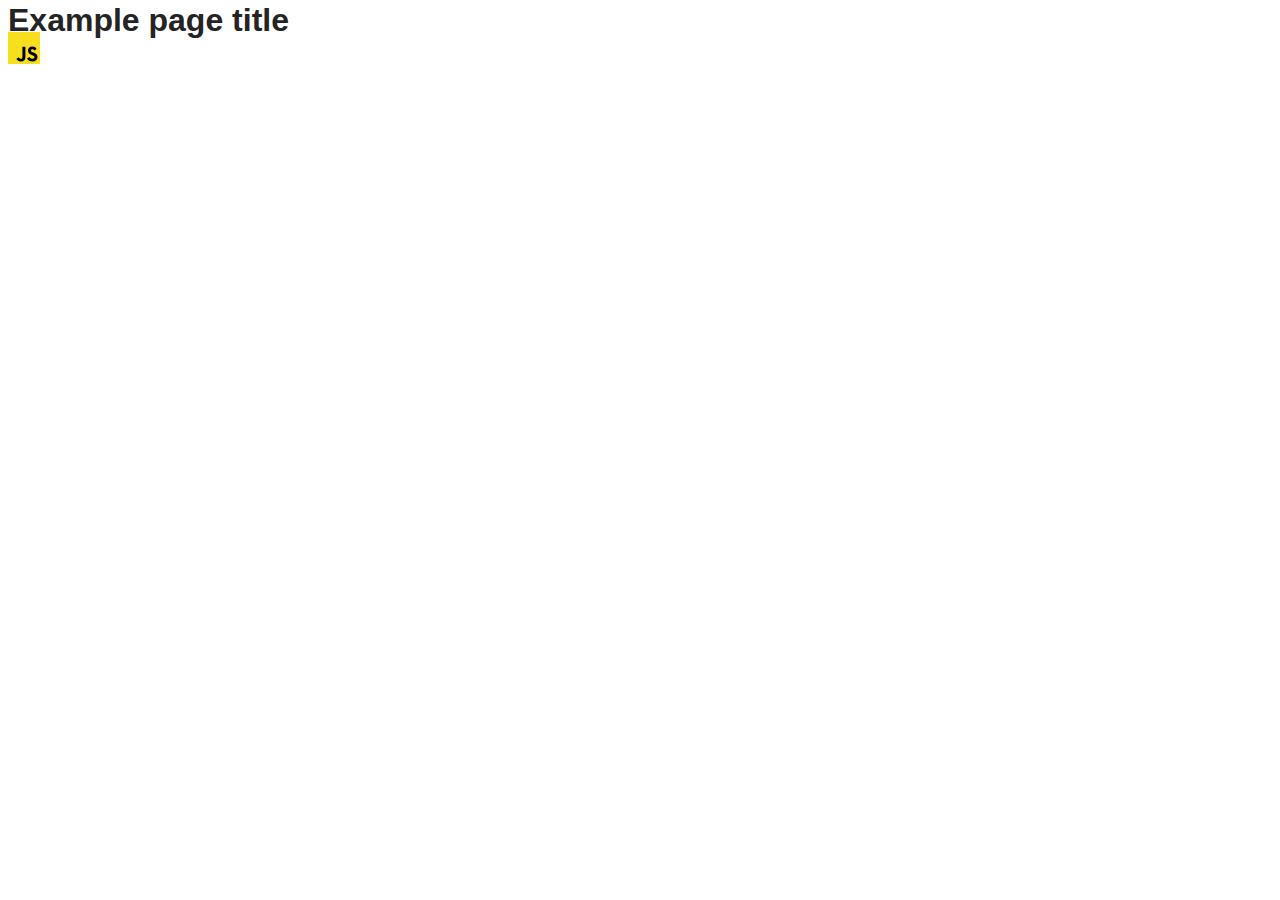
==== src/index.html @ efc19096 "Initial commit" ====
<!DOCTYPE html>
<html lang="en">
  <head>
    <meta charset="UTF-8" />
    <link rel="icon" type="image/svg+xml" href="/favicon.svg" />
    <meta name="viewport" content="width=device-width, initial-scale=1.0" />
    <title>Vanilla App Template</title>
    <link rel="stylesheet" href="./css/styles.css" />
  </head>
  <body>
    <load ="partials/header.html" />

    <section>
      <h1>Example page title</h1>
      <!-- Path to images as from index.html file -->
      <img src="./img/javascript.svg" alt="" />
    </section>

    <!-- Loads the specified .html file -->
    <load ="partials/vite-promo.html" />

    <script type="module" src="./main.js"></script>
  </body>
</html>
---- src/css/styles.css ----
/**
  |============================
  | include css partials with
  | default @import url()
  |============================
*/
@import url('./reset.css');
@import url('./vite-promo.css');
@import url('./header.css');

:root {
  font-family: Inter, Avenir, Helvetica, Arial, sans-serif;
  font-size: 16px;
  line-height: 24px;
  font-weight: 400;

  color: #242424;
  background-color: rgba(255, 255, 255, 0.87);

  font-synthesis: none;
  text-rendering: optimizeLegibility;
  -webkit-font-smoothing: antialiased;
  -moz-osx-font-smoothing: grayscale;
  -webkit-text-size-adjust: 100%;
}
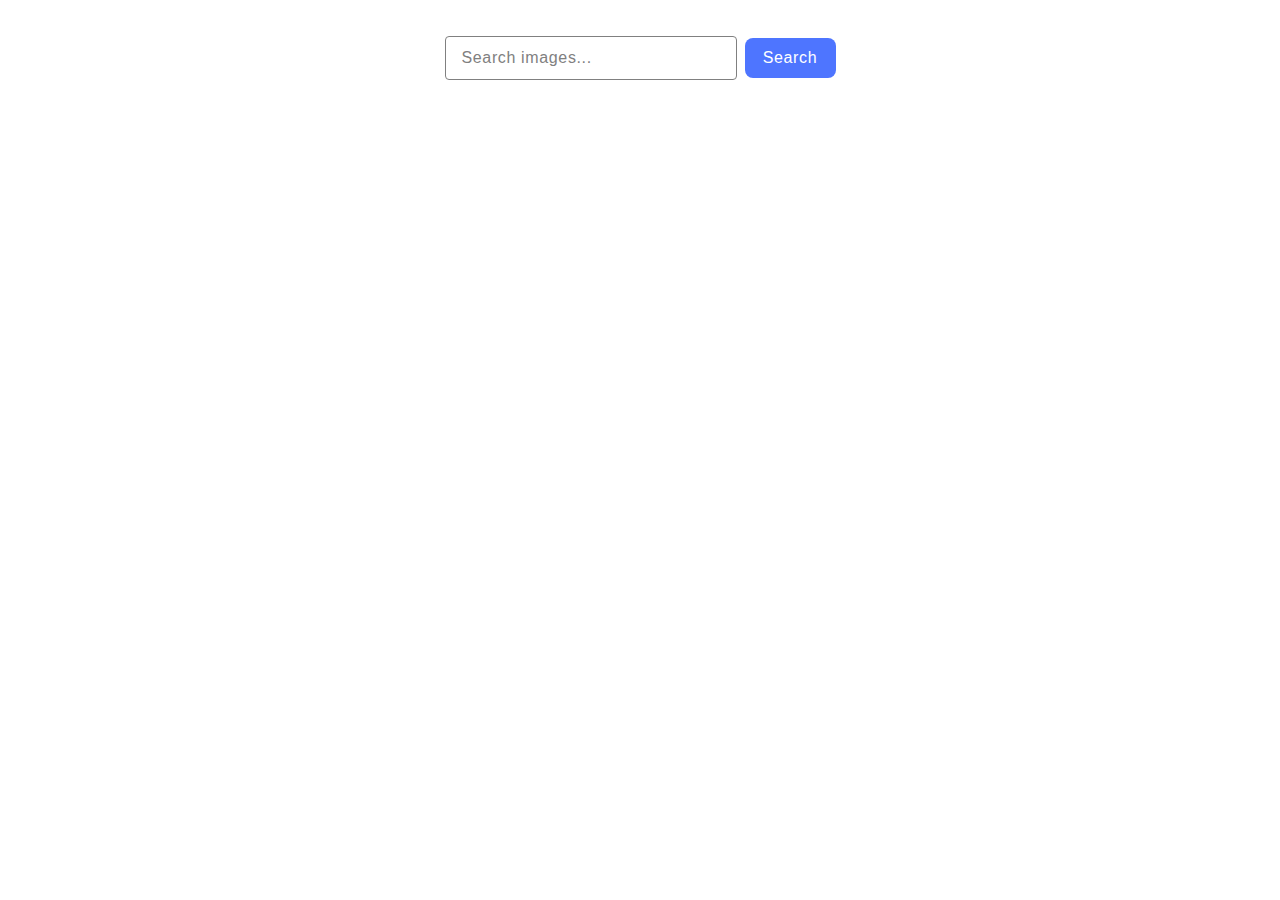
==== commit 91e51e64: "homework 11" ====
--- a/src/index.html
+++ b/src/index.html
@@ -8,17 +8,17 @@
     <link rel="stylesheet" href="./css/styles.css" />
   </head>
   <body>
-    <load ="partials/header.html" />
-
-    <section>
-      <h1>Example page title</h1>
-      <!-- Path to images as from index.html file -->
-      <img src="./img/javascript.svg" alt="" />
-    </section>
-
-    <!-- Loads the specified .html file -->
-    <load ="partials/vite-promo.html" />
-
-    <script type="module" src="./main.js"></script>
+    <form class="form">
+      <input
+        type="text"
+        class="form-control"
+        name="text"
+        placeholder="Search images..."
+      />
+      <button type="submit" class="btn" name="btn-submit">Search</button>
+    </form>
+    <span class="loader"></span>
+    <div class="gallery"></div>
+    <script src="./main.js" type="module"></script>
   </body>
 </html>
--- a/src/css/styles.css
+++ b/src/css/styles.css
@@ -4,9 +4,6 @@
   | default @import url()
   |============================
 */
-@import url('./reset.css');
-@import url('./vite-promo.css');
-@import url('./header.css');
 
 :root {
   font-family: Inter, Avenir, Helvetica, Arial, sans-serif;
@@ -23,3 +20,149 @@
   -moz-osx-font-smoothing: grayscale;
   -webkit-text-size-adjust: 100%;
 }
+
+body {
+  margin: 0 auto;
+}
+
+h1,
+h2,
+h3,
+h4,
+h5,
+h6,
+p {
+  margin: 0;
+}
+
+ul {
+  margin: 0;
+  padding: 0;
+  list-style: none;
+}
+
+.form {
+  display: flex;
+  flex-direction: row;
+  gap: 8px;
+  margin-top: 36px;
+  align-items: center;
+  justify-content: center;
+  margin-bottom: 32px;
+}
+
+.form-control {
+  border: 1px solid #808080;
+  padding-left: 16px;
+  border-radius: 4px;
+  width: 272px;
+  height: 40px;
+}
+
+.form-control::placeholder {
+  font-weight: 400;
+  font-size: 16px;
+  line-height: 1.5;
+  letter-spacing: 0.04em;
+  margin-left: 16px;
+  color: #808080;
+}
+
+.form-control:hover {
+  border: 1px solid #000;
+}
+
+input[type='text']:focus {
+  outline: 1px solid #4e75ff;
+}
+
+.btn {
+  border-radius: 8px;
+  padding: 8px 16px;
+  width: 91px;
+  height: 40px;
+  background-color: #4e75ff;
+  border: transparent;
+  font-weight: 500;
+  font-size: 16px;
+  line-height: 1.5;
+  letter-spacing: 0.04em;
+  color: #fff;
+}
+
+.btn:hover {
+  background-color: #6c8cff;
+}
+
+.loader {
+  width: 48px;
+  height: 48px;
+  border: 5px solid;
+  border-color: #ff3d00 transparent;
+  border-radius: 50%;
+  position: relative;
+
+  left: 50%;
+  display: inline-block;
+  box-sizing: border-box;
+  animation: rotation 1s linear infinite;
+  visibility: hidden;
+}
+
+@keyframes rotation {
+  0% {
+    transform: rotate(0deg);
+  }
+  100% {
+    transform: rotate(360deg);
+  }
+}
+
+.gallery {
+  display: flex;
+  flex-wrap: wrap;
+  padding-left: 156px;
+  gap: 24px;
+}
+
+.gallery-item {
+  border: 1px solid #808080;
+  list-style: none;
+  list-style-type: none;
+}
+
+.gallery-link {
+  text-decoration: none;
+  font-weight: 400;
+  font-size: 12px;
+  line-height: 24px;
+  letter-spacing: 0.04em;
+  color: #2e2f42;
+}
+
+.img {
+  display: block;
+  width: 360px;
+  height: 200px;
+}
+
+.gallery-text-container {
+  display: flex;
+  align-items: center;
+  justify-content: space-evenly;
+  border-top: 1px solid #808080;
+  width: 360px;
+  height: 48px;
+  background: #fff;
+}
+
+.gallery-text {
+  display: inline-flex;
+  flex-direction: column;
+  align-items: center;
+  font-family: 'Montserrat', sans-serif;
+  font-size: 12px;
+  line-height: 16px;
+  letter-spacing: 0.04em;
+  color: #2e2f42;
+}
